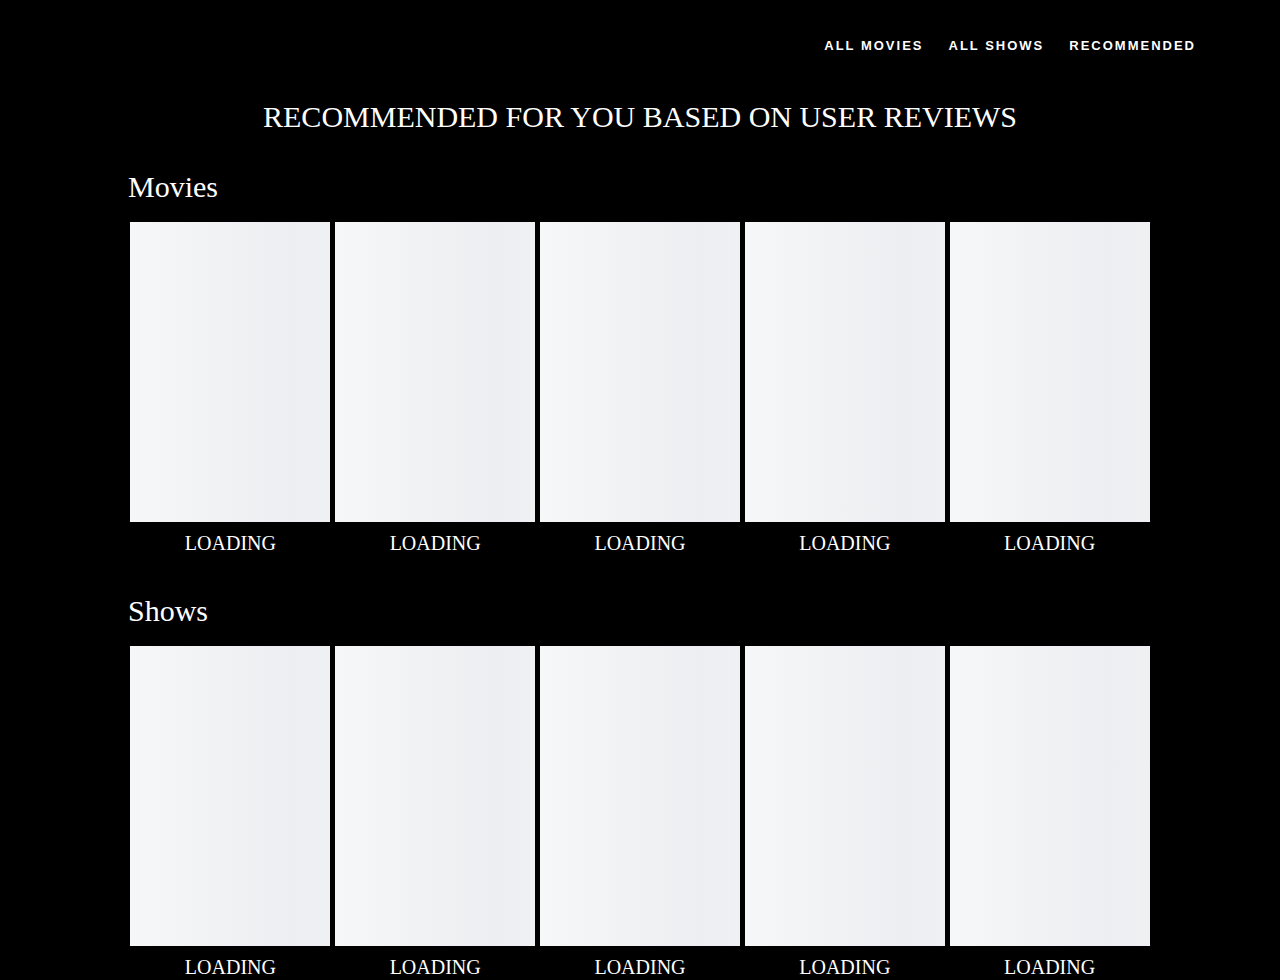
==== recommended.html @ c4a53d06 "Merge branch 'master' of https://github.com/davidlu51412/Red-Ventures-Tech-Case-Competition" ====
<!DOCTYPE html>
<html lang="en" dir="ltr">
	<head>
		<meta charset="utf-8">
		<title>Name of the App</title>
		<link rel="stylesheet" href="css.css">
		<link rel="stylesheet" href="recommended.css">
	</head>
	<body>
		<div class="nav-bar">
			<div class="nav-container">
				<div class="logo-container">

				</div>
				<div class="spacer" width="50%"></div>
				<div class="links-container">
					<a href="" class="nav-link">All Movies</a>
					<a href="" class="nav-link">All Shows</a>
					<a href="" class="nav-link">Recommended</a>
				</div>
			</div>
		</div>
		<div class="main-container">
			<div class="header">
				<div class="header-container">
					Recommended for you based on user reviews
				</div>
			</div>
			<br><br>
			<div class="recommended-movies recommended">
				<div class="recommended-movie-container recommended-container">
					<div class="recommended-type">
						Movies
					</div>
					<br>
					<div class="movie-list list">
						<div class="item">
							<div class="item-container">
								<div class="item-image-container">
									<div class="item-image shine"></div>
								</div>
								<div class="item-title-container">
									<div class="item-title">Loading</div>
								</div>
							</div>
						</div>
						<div class="item">
							<div class="item-container">
								<div class="item-image-container">
									<div class="item-image shine"></div>
								</div>
								<div class="item-title-container">
									<div class="item-title">Loading</div>
								</div>
							</div>
						</div>
						<div class="item">
							<div class="item-container">
								<div class="item-image-container">
									<div class="item-image shine"></div>
								</div>
								<div class="item-title-container">
									<div class="item-title">Loading</div>
								</div>
							</div>
						</div>
						<div class="item">
							<div class="item-container">
								<div class="item-image-container">
									<div class="item-image shine"></div>
								</div>
								<div class="item-title-container">
									<div class="item-title">Loading</div>
								</div>
							</div>
						</div>
						<div class="item">
							<div class="item-container">
								<div class="item-image-container">
									<div class="item-image shine"></div>
								</div>
								<div class="item-title-container">
									<div class="item-title">Loading</div>
								</div>
							</div>
						</div>
					</div>
				</div>
			</div>
			<br><br>
			<br><br>
			<div class="recommended-shows recommended">
				<div class="recommended-shows-container recommended-container">
					<div class="recommended-type">
						Shows
					</div>
					<br>
					<div class="show-list list">
						<div class="item">
							<div class="item-container">
								<div class="item-image-container">
									<div class="item-image shine"></div>
								</div>
								<div class="item-title-container">
									<div class="item-title">Loading</div>
								</div>
							</div>
						</div>
						<div class="item">
							<div class="item-container">
								<div class="item-image-container">
									<div class="item-image shine"></div>
								</div>
								<div class="item-title-container">
									<div class="item-title">Loading</div>
								</div>
							</div>
						</div>
						<div class="item">
							<div class="item-container">
								<div class="item-image-container">
									<div class="item-image shine"></div>
								</div>
								<div class="item-title-container">
									<div class="item-title">Loading</div>
								</div>
							</div>
						</div>
						<div class="item">
							<div class="item-container">
								<div class="item-image-container">
									<div class="item-image shine"></div>
								</div>
								<div class="item-title-container">
									<div class="item-title">Loading</div>
								</div>
							</div>
						</div>
						<div class="item">
							<div class="item-container">
								<div class="item-image-container">
									<div class="item-image shine"></div>
								</div>
								<div class="item-title-container">
									<div class="item-title">Loading</div>
								</div>
							</div>
						</div>
					</div>
				</div>
			</div>
		</div>
		<script src="https://ajax.googleapis.com/ajax/libs/jquery/3.4.1/jquery.min.js"></script>
		<script type="text/javascript" charset="utf-8" src="helper_scripts/imdb_crawler.js"></script>
		<script type="text/javascript" charset="utf-8" src="recommended_javascript.js"></script>
		<script type="text/javascript" charset="utf-8" src="helper_scripts/recommended_movie_retriever.js"></script>
		<script type="text/javascript" charset="utf-8" src="helper_scripts/recommended_show_retriever.js"></script>
	</body>
</html>
---- css.css ----
html, body {
	margin: 0;
	background: black;
	width: 100%;
	height: 100%;
	color: white;
}

body {
	overflow: hidden;
}

.nav-bar {
	width: 100%;
	height: 80px;
	position: fixed;
	background: rgba(0, 0, 0, 0.75);
	z-index: 200;
}

.nav-container {
	width: 90%;
	height: 100%;
	margin: auto;
	display: flex;
	justify-content: space-between;
}

.links-container {
	display: flex;
	justify-content: space-around;
	align-items: baseline;
}

.nav-link {
	position: relative;
	top: 50%;
	transform: translateY(-50%);
	margin: 5px;
	margin-right: 20px;
	color: white;
	font-size: 13px;
	text-decoration: none;
	text-transform: uppercase;
	font-family: proxima-nova,Helvetica,Arial,sans-serif;
	font-weight: 700;
	letter-spacing: 2px;
	transition: color 200ms;
}

.nav-link:hover {
	color: #dd2525;
}

.shine {
	background: #f6f7f8 !important;
	background-image: linear-gradient(to right, #f6f7f8 0%, #edeef1 20%, #f6f7f8 40%, #f6f7f8 100%) !important;
	background-repeat: no-repeat !important;
	background-size: 800px 100% !important;
	display: inline-block;
	position: relative;

	-webkit-animation-duration: 1s;
	-webkit-animation-fill-mode: forwards;
	-webkit-animation-iteration-count: infinite;
	-webkit-animation-name: placeholderShimmer;
	-webkit-animation-timing-function: linear;

	-moz-animation-duration: 1s;
	-moz-animation-fill-mode: forwards;
	-moz-animation-iteration-count: infinite;
	-moz-animation-name: placeholderShimmer;
	-moz-animation-timing-function: linear;

	animation-duration: 1s;
	animation-fill-mode: forwards;
	animation-iteration-count: infinite;
	animation-name: placeholderShimmer;
	animation-timing-function: linear;
 }

 @-webkit-keyframes placeholderShimmer {
	0% {
		background-position: -468px 0;
	}

	100% {
		background-position: 468px 0;
	}
}

.loaded {
	background: url('');
	background-repeat: no-repeat !important;
	background-size: cover !important;
	background-position: 50% 50% !important;
}
---- recommended.css ----
.nav-bar {
	position: relative;
}

.main-container {
	width: 80%;
	height: 100%;
	margin: auto;
}

.header {
	width: 100%;
}

.header-container {
	padding-top: 20px;
	font-size: 30px;
	text-align: center;
	text-transform: uppercase;
}

.recommended.recommended-container,.list {
	width: 100%;
}

.recommended-type {
	font-size: 30px;
}

.list {
	display: flex;
	justify-content: space-around;
}

.item {
	width: 200px;
	height: 300px;
}

.item-container,.item-image-container,.item-image {
	width: 100%;
	height: 100%;
}

.item-title-container {
	width: 100%;
	text-align: center;
	text-transform: uppercase;
	font-size: 20px;
	margin-top: 10px;
}
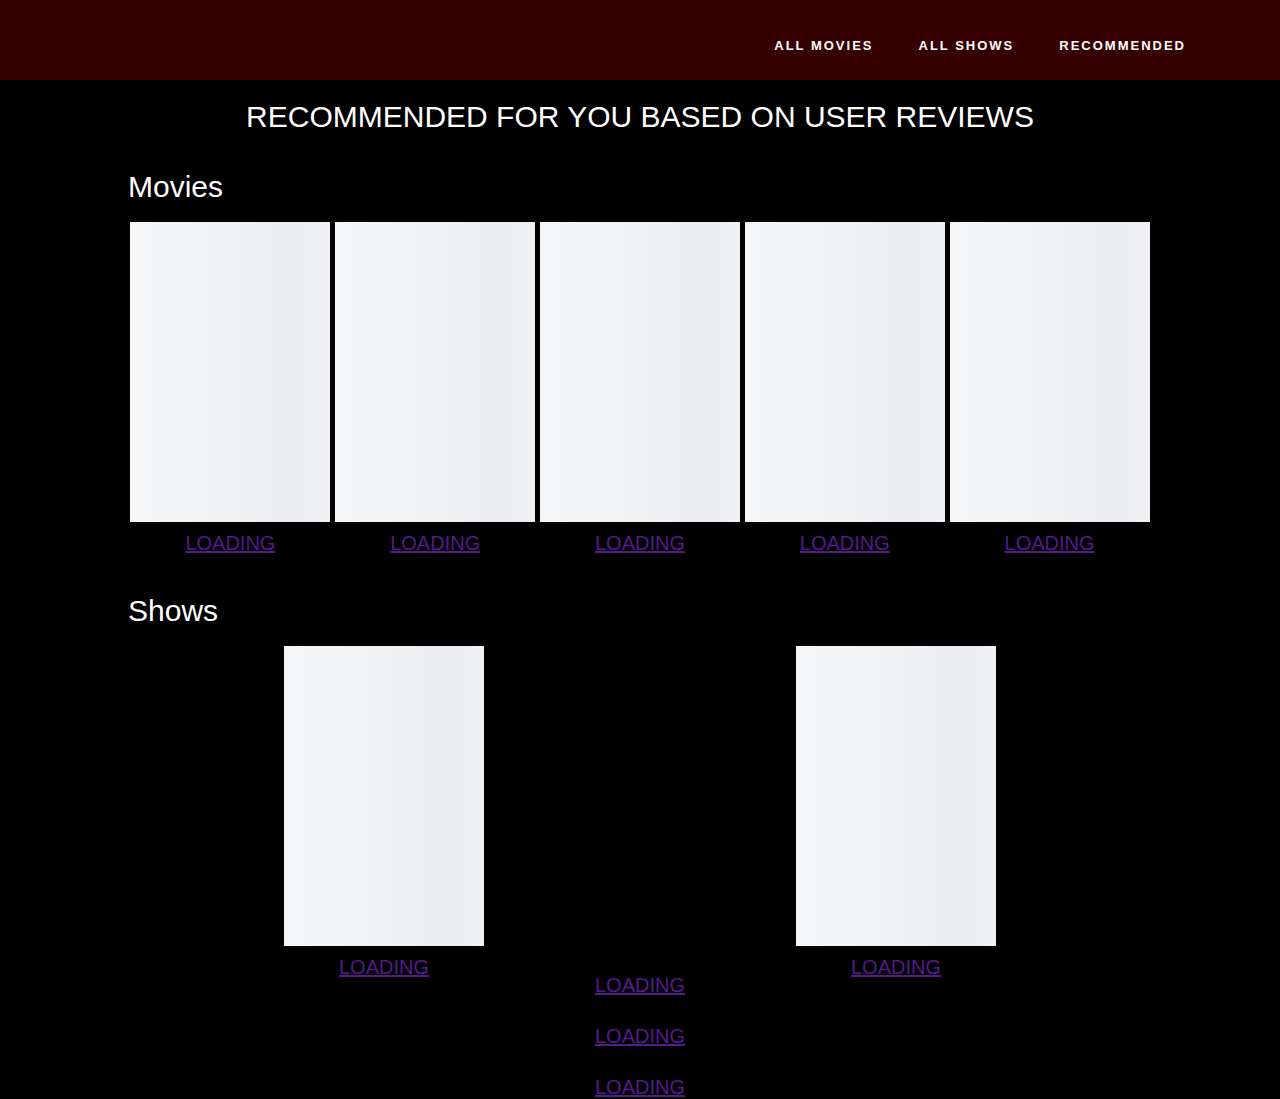
==== commit 8ee11404: "UI Update. Hidden Scroll. Fixed bug with not being able to click on rec" ====
--- a/recommended.html
+++ b/recommended.html
@@ -14,9 +14,9 @@
 				</div>
 				<div class="spacer" width="50%"></div>
 				<div class="links-container">
-					<a href="" class="nav-link">All Movies</a>
-					<a href="" class="nav-link">All Shows</a>
-					<a href="" class="nav-link">Recommended</a>
+					<a href="show.php?type=movie" class="nav-link">All Movies</a>
+					<a href="show.php?type=show" class="nav-link">All Shows</a>
+					<a href="recommended.html" class="nav-link">Recommended</a>
 				</div>
 			</div>
 		</div>
@@ -34,7 +34,7 @@
 					</div>
 					<br>
 					<div class="movie-list list">
-						<div class="item">
+						<a href="" class="item">
 							<div class="item-container">
 								<div class="item-image-container">
 									<div class="item-image shine"></div>
@@ -43,8 +43,8 @@
 									<div class="item-title">Loading</div>
 								</div>
 							</div>
-						</div>
-						<div class="item">
+						</a>
+						<a href="" class="item">
 							<div class="item-container">
 								<div class="item-image-container">
 									<div class="item-image shine"></div>
@@ -53,8 +53,8 @@
 									<div class="item-title">Loading</div>
 								</div>
 							</div>
-						</div>
-						<div class="item">
+						</a>
+						<a href="" class="item">
 							<div class="item-container">
 								<div class="item-image-container">
 									<div class="item-image shine"></div>
@@ -63,8 +63,8 @@
 									<div class="item-title">Loading</div>
 								</div>
 							</div>
-						</div>
-						<div class="item">
+						</a>
+						<a href="" class="item">
 							<div class="item-container">
 								<div class="item-image-container">
 									<div class="item-image shine"></div>
@@ -73,8 +73,8 @@
 									<div class="item-title">Loading</div>
 								</div>
 							</div>
-						</div>
-						<div class="item">
+						</a>
+						<a href="" class="item">
 							<div class="item-container">
 								<div class="item-image-container">
 									<div class="item-image shine"></div>
@@ -83,7 +83,7 @@
 									<div class="item-title">Loading</div>
 								</div>
 							</div>
-						</div>
+						</a>
 					</div>
 				</div>
 			</div>
@@ -96,7 +96,17 @@
 					</div>
 					<br>
 					<div class="show-list list">
-						<div class="item">
+						<a href="" class="item">
+							<div class="item-container">
+								<div class="item-image-container">
+									<div class="item-image shine"></div>
+								</div>
+								<div class="item-title-container">
+									<div class="item-title">Loading</div>
+								</div>
+							</div>
+						</a>
+						<a href="" class="item">
 							<div class="item-container">
 								<div class="item-image-container">
 									<div class="item-image shine"></div>
@@ -106,7 +116,7 @@
 								</div>
 							</div>
 						</div>
-						<div class="item">
+						<a href="" class="item">
 							<div class="item-container">
 								<div class="item-image-container">
 									<div class="item-image shine"></div>
@@ -115,8 +125,8 @@
 									<div class="item-title">Loading</div>
 								</div>
 							</div>
-						</div>
-						<div class="item">
+						</a>
+						<a href="" class="item">
 							<div class="item-container">
 								<div class="item-image-container">
 									<div class="item-image shine"></div>
@@ -125,8 +135,8 @@
 									<div class="item-title">Loading</div>
 								</div>
 							</div>
-						</div>
-						<div class="item">
+						</a>
+						<a href="" class="item">
 							<div class="item-container">
 								<div class="item-image-container">
 									<div class="item-image shine"></div>
@@ -135,17 +145,7 @@
 									<div class="item-title">Loading</div>
 								</div>
 							</div>
-						</div>
-						<div class="item">
-							<div class="item-container">
-								<div class="item-image-container">
-									<div class="item-image shine"></div>
-								</div>
-								<div class="item-title-container">
-									<div class="item-title">Loading</div>
-								</div>
-							</div>
-						</div>
+						</a>
 					</div>
 				</div>
 			</div>
--- a/css.css
+++ b/css.css
@@ -4,6 +4,7 @@
 	width: 100%;
 	height: 100%;
 	color: white;
+	font-family: proxima-nova,Helvetica,Arial,sans-serif;
 }
 
 body {
@@ -14,7 +15,7 @@
 	width: 100%;
 	height: 80px;
 	position: fixed;
-	background: rgba(0, 0, 0, 0.75);
+	background: #69000082; /*rgba(0, 0, 0, 0.75);*/
 	z-index: 200;
 }
 
@@ -42,14 +43,15 @@
 	font-size: 13px;
 	text-decoration: none;
 	text-transform: uppercase;
-	font-family: proxima-nova,Helvetica,Arial,sans-serif;
 	font-weight: 700;
 	letter-spacing: 2px;
-	transition: color 200ms;
+	transition: background 200ms;
+	padding: 10px;
 }
 
 .nav-link:hover {
-	color: #dd2525;
+	background: rgb(75, 75, 75);
+	;
 }
 
 .shine {
@@ -65,12 +67,6 @@
 	-webkit-animation-iteration-count: infinite;
 	-webkit-animation-name: placeholderShimmer;
 	-webkit-animation-timing-function: linear;
-
-	-moz-animation-duration: 1s;
-	-moz-animation-fill-mode: forwards;
-	-moz-animation-iteration-count: infinite;
-	-moz-animation-name: placeholderShimmer;
-	-moz-animation-timing-function: linear;
 
 	animation-duration: 1s;
 	animation-fill-mode: forwards;
@@ -95,3 +91,26 @@
 	background-size: cover !important;
 	background-position: 50% 50% !important;
 }
+
+.list {
+	display: flex;
+	justify-content: space-around;
+}
+
+.item {
+	width: 200px;
+	height: 300px;
+}
+
+.item-container,.item-image-container,.item-image {
+	width: 100%;
+	height: 100%;
+}
+
+.item-title-container {
+	width: 100%;
+	text-align: center;
+	text-transform: uppercase;
+	font-size: 20px;
+	margin-top: 10px;
+}
--- a/recommended.css
+++ b/recommended.css
@@ -7,6 +7,8 @@
 	height: 100%;
 	margin: auto;
 }
+
+.main-container::-webkit-scrollbar { width: 0 !important }
 
 .header {
 	width: 100%;
@@ -19,33 +21,10 @@
 	text-transform: uppercase;
 }
 
-.recommended.recommended-container,.list {
+.recommended, .recommended-container {
 	width: 100%;
 }
 
 .recommended-type {
 	font-size: 30px;
 }
-
-.list {
-	display: flex;
-	justify-content: space-around;
-}
-
-.item {
-	width: 200px;
-	height: 300px;
-}
-
-.item-container,.item-image-container,.item-image {
-	width: 100%;
-	height: 100%;
-}
-
-.item-title-container {
-	width: 100%;
-	text-align: center;
-	text-transform: uppercase;
-	font-size: 20px;
-	margin-top: 10px;
-}
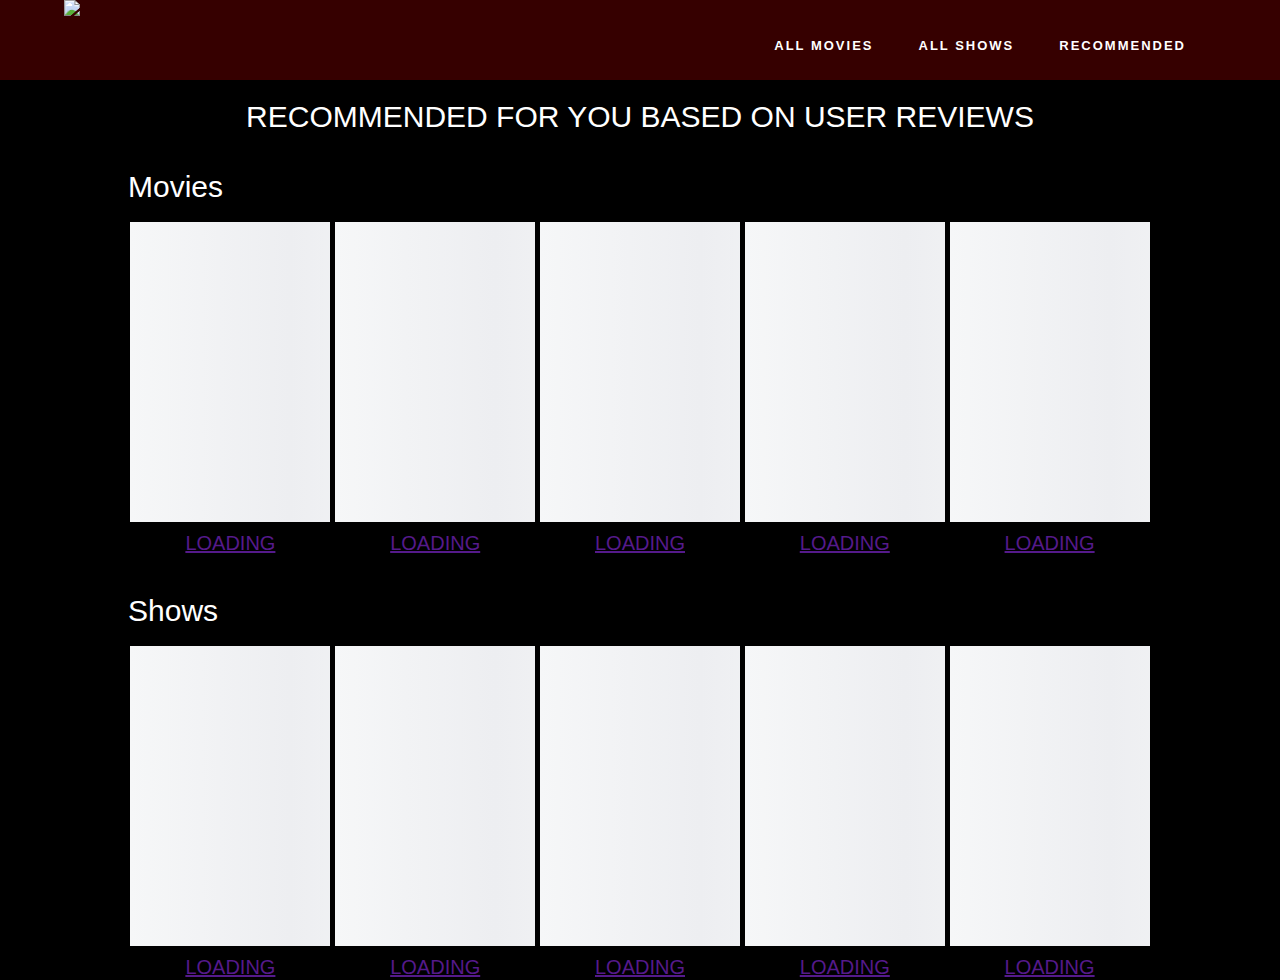
==== commit 4ffab2e3: "Changed tab name to the actually name" ====
--- a/recommended.html
+++ b/recommended.html
@@ -2,7 +2,7 @@
 <html lang="en" dir="ltr">
 	<head>
 		<meta charset="utf-8">
-		<title>Name of the App</title>
+		<title>MASFY - Movies and Shows for You</title>
 		<link rel="stylesheet" href="css.css">
 		<link rel="stylesheet" href="recommended.css">
 	</head>
@@ -10,7 +10,7 @@
 		<div class="nav-bar">
 			<div class="nav-container">
 				<div class="logo-container">
-
+					<img class="logo" src="imgs/logo.png">
 				</div>
 				<div class="spacer" width="50%"></div>
 				<div class="links-container">
@@ -115,7 +115,7 @@
 									<div class="item-title">Loading</div>
 								</div>
 							</div>
-						</div>
+						</a>
 						<a href="" class="item">
 							<div class="item-container">
 								<div class="item-image-container">
--- a/recommended.css
+++ b/recommended.css
@@ -6,6 +6,7 @@
 	width: 80%;
 	height: 100%;
 	margin: auto;
+	overflow: auto;
 }
 
 .main-container::-webkit-scrollbar { width: 0 !important }
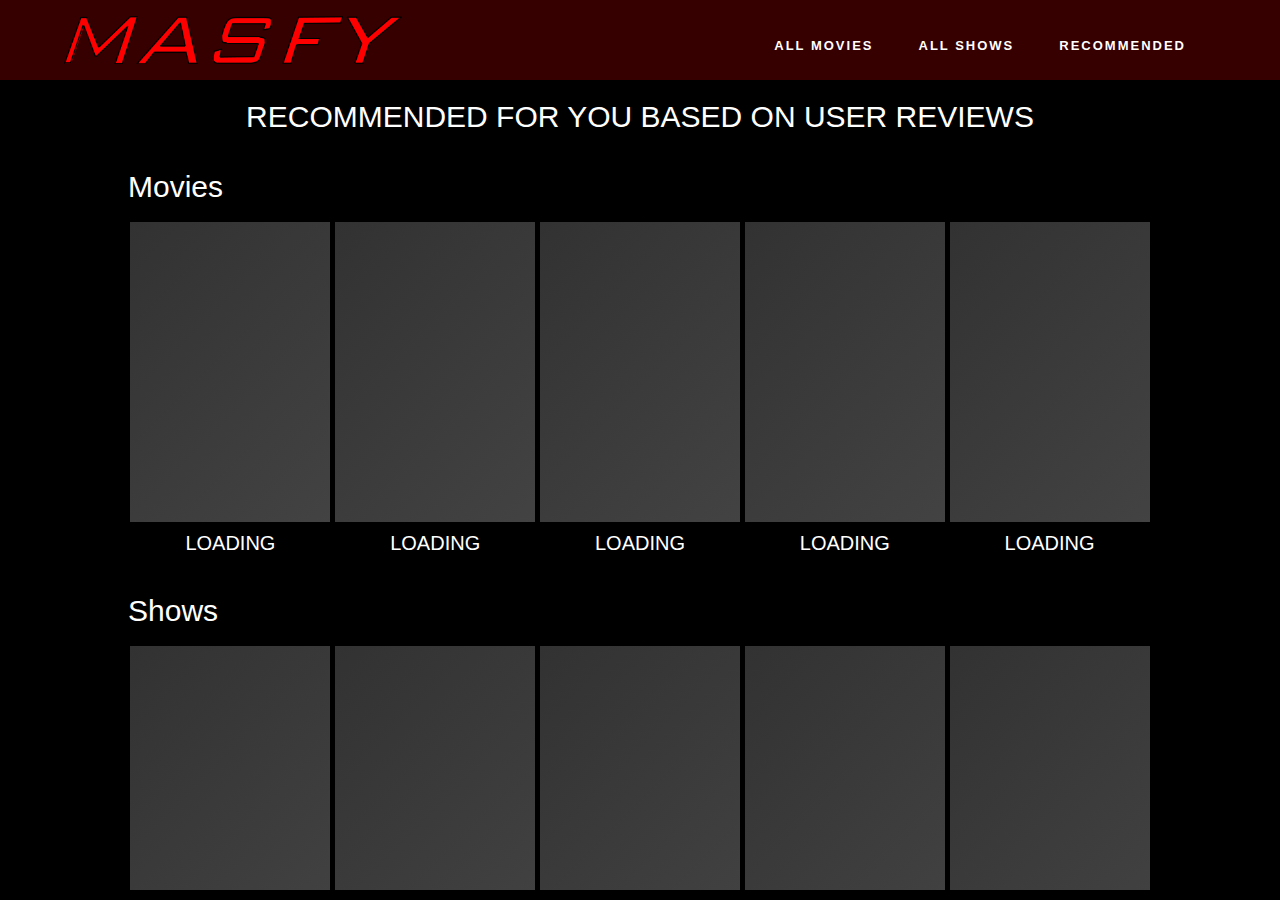
==== commit 6634d5b9: "Merge branch 'master' of https://github.com/davidlu51412/Red-Ventures-Tech-Case-Competition" ====
--- a/recommended.html
+++ b/recommended.html
@@ -5,12 +5,13 @@
 		<title>MASFY - Movies and Shows for You</title>
 		<link rel="stylesheet" href="css.css">
 		<link rel="stylesheet" href="recommended.css">
+		<link rel="shortcut icon" type="image/x-icon" href="imgs/favicon.ico">
 	</head>
 	<body>
 		<div class="nav-bar">
 			<div class="nav-container">
 				<div class="logo-container">
-					<img class="logo" src="imgs/logo.png">
+					<a href="http://redventures.purple-techs.com"><img class="logo" src="imgs/logo.png"></a>
 				</div>
 				<div class="spacer" width="50%"></div>
 				<div class="links-container">
--- a/css.css
+++ b/css.css
@@ -54,11 +54,18 @@
 	;
 }
 
+.logo {
+	position: relative;
+	top: 50%;
+	transform: translateY(-50%);
+	height: 60%;
+}
+
 .shine {
-	background: #f6f7f8 !important;
-	background-image: linear-gradient(to right, #f6f7f8 0%, #edeef1 20%, #f6f7f8 40%, #f6f7f8 100%) !important;
+	background: rgb(50, 50, 50) !important;
+	background-image: linear-gradient(135deg, rgb(50, 50, 50) 0%, rgb(60, 60, 60) 20%, rgb(70, 70, 70) 40%, rgb(50, 50, 50) 100%) !important;
 	background-repeat: no-repeat !important;
-	background-size: 800px 100% !important;
+	background-size: 300% 300% !important;
 	display: inline-block;
 	position: relative;
 
@@ -77,11 +84,11 @@
 
  @-webkit-keyframes placeholderShimmer {
 	0% {
-		background-position: -468px 0;
+		background-position: 300% 300%;
 	}
 
 	100% {
-		background-position: 468px 0;
+		background-position: -100% -100%;
 	}
 }
 
@@ -100,6 +107,9 @@
 .item {
 	width: 200px;
 	height: 300px;
+	cursor: pointer;
+	color: white;
+	text-decoration: none;
 }
 
 .item-container,.item-image-container,.item-image {
--- a/recommended.css
+++ b/recommended.css
@@ -4,7 +4,7 @@
 
 .main-container {
 	width: 80%;
-	height: 100%;
+	height: 90%;
 	margin: auto;
 	overflow: auto;
 }
